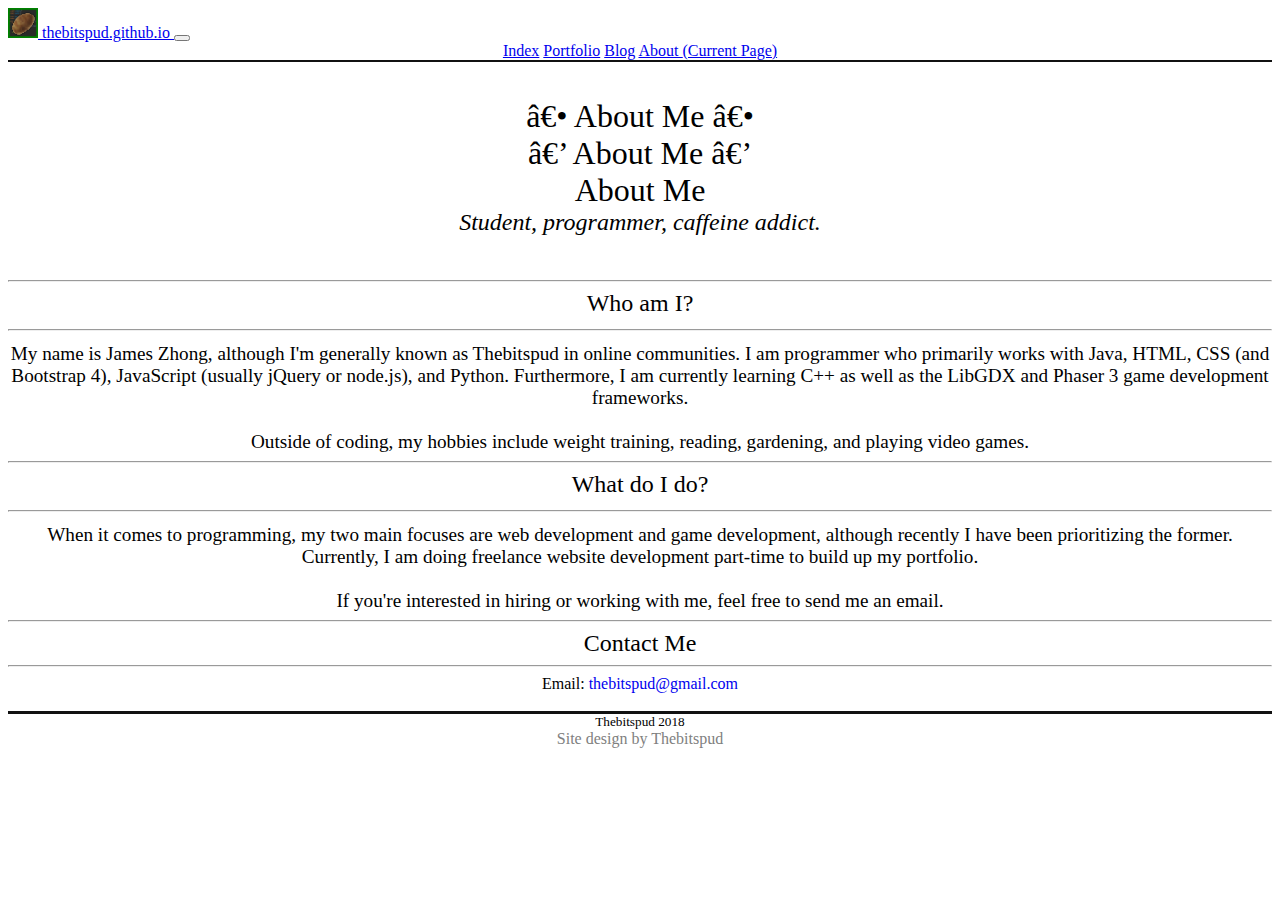
==== about.html @ e5c1249e "Added my first blog post" ====
<!doctype html>

<html lang="en">
	<head>
		<!-- Meta tags -->
		<meta charset= utf-8">
		<meta name="viewport" content="width=device-width, initial-scale=1, shrink-to-fit=no">
		<meta name="author" content="Thebitspud">

		<!-- Bootstrap -->

		<link rel="stylesheet" href="https://stackpath.bootstrapcdn.com/bootstrap/4.1.3/css/bootstrap.min.css" integrity="sha384-MCw98/SFnGE8fJT3GXwEOngsV7Zt27NXFoaoApmYm81iuXoPkFOJwJ8ERdknLPMO" crossorigin="anonymous">

		<!-- Site rendering -->

		<link href="assets/favicon.ico" rel="icon" type="image/x-icon">
		<link href="thebitspud.css" rel="stylesheet" type="text/css">

		<title>About - Thebitspud</title>
	</head>

	<body class="bg-light">
		<!-- Bootstrap navbar -->

		<nav class="navbar navbar-expand-md navbar-dark bg-dark site-navbar bb-dark">
			<a class="navbar-brand" href="index">
				<img src="assets/thebitspud.png" width="30" height="30" class="d-inline-block align-top"> thebitspud.github.io
			</a>

			<button class="navbar-toggler" type="button" data-toggle="collapse" data-target="#navbar-collapse" aria-controls="navbar-collapse" aria-expanded="false" aria-label="Toggle navigation">
				<span class="navbar-toggler-icon"></span>
			</button>

			<div class="collapse navbar-collapse" id="navbar-collapse">
				<div class="navbar-nav nav-fill w-100">
					<a class="nav-item nav-link" href="index">Index</a>
					<a class="nav-item nav-link" href="portfolio">Portfolio</a>
					<a class="nav-item nav-link" href="blog">Blog</a>
					<a class="nav-item nav-link active" href="about">About
						<span class="sr-only">(Current Page)</span>
					</a>
				</div>
			</div>
		</nav>
		
		<!-- Begin page content -->

		<div id="page-title">
			<br><br>
			<h1 class="display-2 mt-5 mb-3 d-none d-md-block">― About Me ―</h1>
			<h1 class="display-3 mt-5 mb-3 d-none d-sm-block d-md-none">‒ About Me ‒</h1>
			<h1 class="display-4 mt-5 mb-3 d-sm-none">About Me</h1>

			<h2 class="mb-5"><em>Student, programmer, caffeine addict.</em></h2>
			<br><br>
		</div>
		<hr class="w-75">

		<!-- Who I am -->

		<h2 class="mt-5">Who am I?<hr class="w-25 mt-4"></h2>
		<div class="col-lg-8">
			<p class="text-justify mt-4 mb-5 w-75">
				My name is James Zhong, although I'm generally known as Thebitspud in online communities. I am programmer who primarily works with Java, HTML, CSS (and Bootstrap 4), JavaScript (usually jQuery or node.js), and Python. Furthermore, I am currently learning C++ as well as the LibGDX and Phaser 3 game development frameworks.<br>
				<br>
				Outside of coding, my hobbies include weight training, reading, gardening, and playing video games.
			</p>
		</div>

		<hr class="my-5 w-75">

		<!-- What I do -->

		<h2 class="mt-5">What do I do?<hr class="w-25 mt-4"></h2>
		<div class="col-lg-8">
			<p class="text-justify mt-4 mb-5 w-75">
				When it comes to programming, my two main focuses are web development and game development, although recently I have been prioritizing the former. Currently, I am doing freelance website development part-time to build up my portfolio.<br>
				<br>
				If you're interested in hiring or working with me, feel free to send me an email.
			</p>
		</div>
		
		<hr class="my-3 w-75">
		
		<!-- Contact -->

		<h2 class="mt-5">Contact Me</h2>
		<hr class="w-50 mt-4">
		<h4 class="my-5 w-75">
			Email: <a href="mailto:thebitspud@gmail.com" target="_blank" class="blue-link">thebitspud@gmail.com</a><br><br>
		</h4>

		<!-- End page content -->

		<div class="site-footer text-center bg-dark mt-5 py-5 tb-dark">
			<h5 class="text-white font-weight-normal mb-2">Thebitspud 2018</h5>
			<a href="https://github.com/thebitspud/thebitspud.github.io" class="footer-link">Site design by Thebitspud</a>
		</div>

		<!-- CDN scripts -->

		<script src="https://code.jquery.com/jquery-3.3.1.slim.min.js"
				integrity="sha384-q8i/X+965DzO0rT7abK41JStQIAqVgRVzpbzo5smXKp4YfRvH+8abtTE1Pi6jizo"
				crossorigin="anonymous"></script>
		<script src="https://cdnjs.cloudflare.com/ajax/libs/popper.js/1.14.3/umd/popper.min.js"
				integrity="sha384-ZMP7rVo3mIykV+2+9J3UJ46jBk0WLaUAdn689aCwoqbBJiSnjAK/l8WvCWPIPm49"
				crossorigin="anonymous"></script>
		<script src="https://stackpath.bootstrapcdn.com/bootstrap/4.1.3/js/bootstrap.min.js"
				integrity="sha384-ChfqqxuZUCnJSK3+MXmPNIyE6ZbWh2IMqE241rYiqJxyMiZ6OW/JmZQ5stwEULTy"
				crossorigin="anonymous"></script>
	</body>
</html>
---- thebitspud.css ----
p {
	font-size: 120%;
}

p, div, h1, h2, h3, h4, h5, h6 {
	font-weight: lighter;
	text-align: center;
	margin: auto;
}

.img {
	width: auto;
	height: auto;
}

p.blog {
	text-indent: 4em;
}

p.preview {
	position: relative;
}

p.preview:after {
	margin: 0;
	position: absolute;
	left: 0;
	bottom: 0;
	height: 100%;
	width: 100%;
	content: "";
	pointer-events: none;
	background: linear-gradient(to bottom, transparent, white);
}

a.btn {
	width: 50%;
	margin: auto;
	border-radius: 0px;
	transition-duration: 0.18s;
}

a.footer-link {
	color: gray;
	text-decoration: none;
}

a.footer-link:hover {
	color: lightgray;
	text-decoration: none;
}

a.blue-link {
	text-decoration: none;
}

a.blue-link:hover {
	color: blue;
	text-decoration: none;
}

.card:hover {
	transform: scale(1.04);
	transition-duration: 0.25s;
}

.carousel {
	border: 2px solid #111111;
}

.carousel-control-prev-icon {
	background-image: url("data:image/svg+xml;charset=utf8,%3Csvg xmlns='http://www.w3.org/2000/svg' fill='%23000' viewBox='0 0 8 8'%3E%3Cpath d='M5.25 0l-4 4 4 4 1.5-1.5-2.5-2.5 2.5-2.5-1.5-1.5z'/%3E%3C/svg%3E");
}

.carousel-control-next-icon {
	background-image: url("data:image/svg+xml;charset=utf8,%3Csvg xmlns='http://www.w3.org/2000/svg' fill='%23000' viewBox='0 0 8 8'%3E%3Cpath d='M2.75 0l-1.5 1.5 2.5 2.5-2.5 2.5 1.5 1.5 4-4-4-4z'/%3E%3C/svg%3E");
}

.bb-dark {
	border-bottom: 2px solid #111111;
}

.tb-dark {
	border-top: 3px solid #111111;
}

#page-title {
	animation: fade-in 4s;
}

@keyframes fade-in {
	from { opacity: 0 }
	to { opacity: 1 }
}
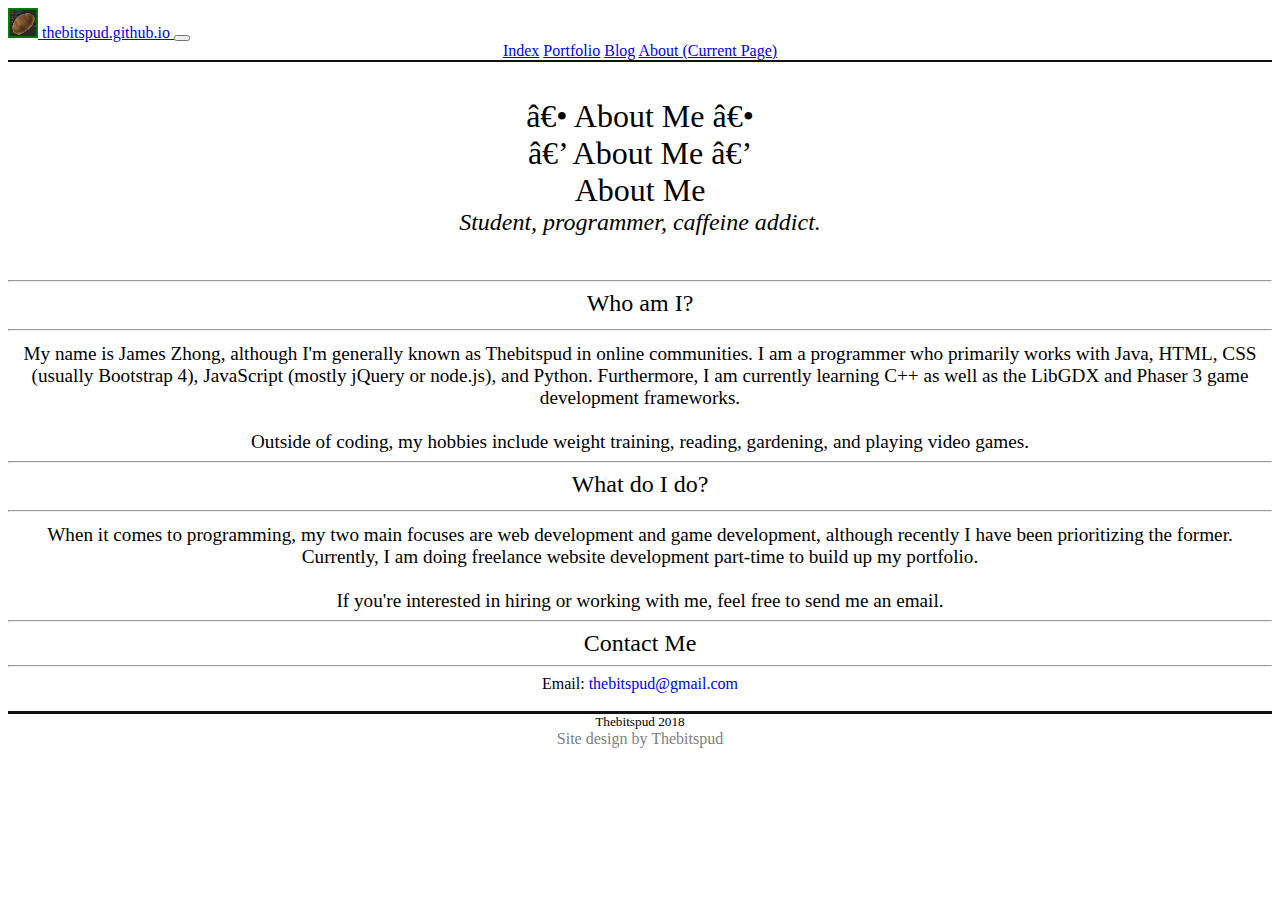
==== commit 7e245796: "Minor English changes" ====
--- a/about.html
+++ b/about.html
@@ -3,6 +3,7 @@
 <html lang="en">
 	<head>
 		<!-- Meta tags -->
+
 		<meta charset= utf-8">
 		<meta name="viewport" content="width=device-width, initial-scale=1, shrink-to-fit=no">
 		<meta name="author" content="Thebitspud">
@@ -23,7 +24,7 @@
 		<!-- Bootstrap navbar -->
 
 		<nav class="navbar navbar-expand-md navbar-dark bg-dark site-navbar bb-dark">
-			<a class="navbar-brand" href="index">
+			<a class="navbar-brand" href="/">
 				<img src="assets/thebitspud.png" width="30" height="30" class="d-inline-block align-top"> thebitspud.github.io
 			</a>
 
@@ -33,7 +34,7 @@
 
 			<div class="collapse navbar-collapse" id="navbar-collapse">
 				<div class="navbar-nav nav-fill w-100">
-					<a class="nav-item nav-link" href="index">Index</a>
+					<a class="nav-item nav-link" href="/">Index</a>
 					<a class="nav-item nav-link" href="portfolio">Portfolio</a>
 					<a class="nav-item nav-link" href="blog">Blog</a>
 					<a class="nav-item nav-link active" href="about">About
@@ -61,7 +62,7 @@
 		<h2 class="mt-5">Who am I?<hr class="w-25 mt-4"></h2>
 		<div class="col-lg-8">
 			<p class="text-justify mt-4 mb-5 w-75">
-				My name is James Zhong, although I'm generally known as Thebitspud in online communities. I am programmer who primarily works with Java, HTML, CSS (and Bootstrap 4), JavaScript (usually jQuery or node.js), and Python. Furthermore, I am currently learning C++ as well as the LibGDX and Phaser 3 game development frameworks.<br>
+				My name is James Zhong, although I'm generally known as Thebitspud in online communities. I am a programmer who primarily works with Java, HTML, CSS (usually Bootstrap 4), JavaScript (mostly jQuery or node.js), and Python. Furthermore, I am currently learning C++ as well as the LibGDX and Phaser 3 game development frameworks.<br>
 				<br>
 				Outside of coding, my hobbies include weight training, reading, gardening, and playing video games.
 			</p>
@@ -94,7 +95,7 @@
 
 		<div class="site-footer text-center bg-dark mt-5 py-5 tb-dark">
 			<h5 class="text-white font-weight-normal mb-2">Thebitspud 2018</h5>
-			<a href="https://github.com/thebitspud/thebitspud.github.io" class="footer-link">Site design by Thebitspud</a>
+			<a href="https://github.com/thebitspud/thebitspud.github.io" target="_blank" class="footer-link">Site design by Thebitspud</a>
 		</div>
 
 		<!-- CDN scripts -->
--- a/thebitspud.css
+++ b/thebitspud.css
@@ -68,11 +68,11 @@
 	border: 2px solid #111111;
 }
 
-.carousel-control-prev-icon {
+.prev-black {
 	background-image: url("data:image/svg+xml;charset=utf8,%3Csvg xmlns='http://www.w3.org/2000/svg' fill='%23000' viewBox='0 0 8 8'%3E%3Cpath d='M5.25 0l-4 4 4 4 1.5-1.5-2.5-2.5 2.5-2.5-1.5-1.5z'/%3E%3C/svg%3E");
 }
 
-.carousel-control-next-icon {
+.next-black {
 	background-image: url("data:image/svg+xml;charset=utf8,%3Csvg xmlns='http://www.w3.org/2000/svg' fill='%23000' viewBox='0 0 8 8'%3E%3Cpath d='M2.75 0l-1.5 1.5 2.5 2.5-2.5 2.5 1.5 1.5 4-4-4-4z'/%3E%3C/svg%3E");
 }
 
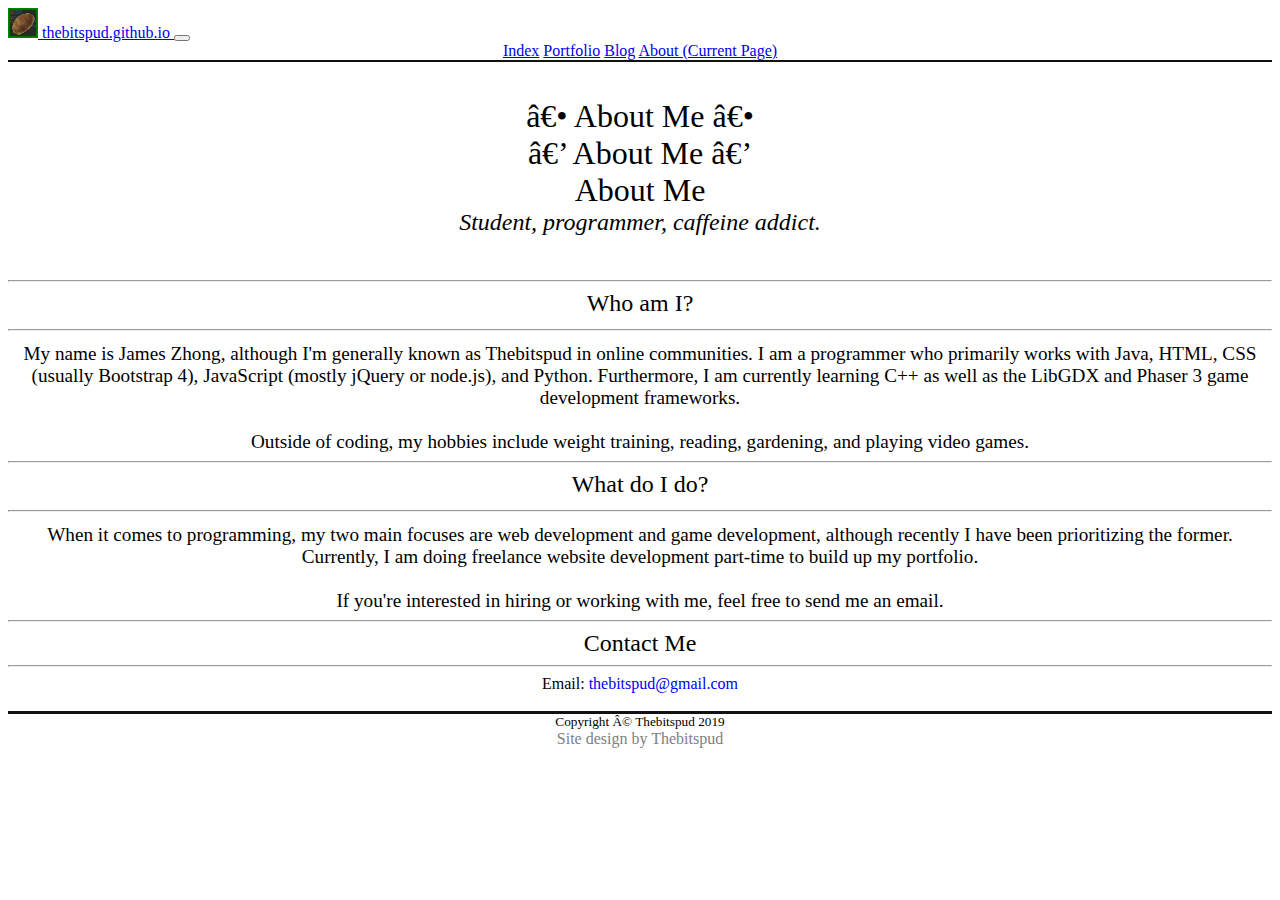
==== commit f1c62bad: "It's 2019 now :-)" ====
--- a/about.html
+++ b/about.html
@@ -94,7 +94,7 @@
 		<!-- End page content -->
 
 		<div class="site-footer text-center bg-dark mt-5 py-5 tb-dark">
-			<h5 class="text-white font-weight-normal mb-2">Thebitspud 2018</h5>
+			<h5 class="text-white font-weight-normal mb-2">Copyright © Thebitspud 2019</h5>
 			<a href="https://github.com/thebitspud/thebitspud.github.io" target="_blank" class="footer-link">Site design by Thebitspud</a>
 		</div>
 
--- a/thebitspud.css
+++ b/thebitspud.css
@@ -1,3 +1,5 @@
+/* Setting site defaults */
+
 p {
 	font-size: 120%;
 }
@@ -17,6 +19,8 @@
 	text-indent: 4em;
 }
 
+/* Blog previews */
+
 p.preview {
 	position: relative;
 }
@@ -32,6 +36,8 @@
 	pointer-events: none;
 	background: linear-gradient(to bottom, transparent, white);
 }
+
+/* Links and buttons */
 
 a.btn {
 	width: 50%;
@@ -59,6 +65,8 @@
 	text-decoration: none;
 }
 
+/* Bootstrap modifications */
+
 .card:hover {
 	transform: scale(1.04);
 	transition-duration: 0.25s;
@@ -76,6 +84,8 @@
 	background-image: url("data:image/svg+xml;charset=utf8,%3Csvg xmlns='http://www.w3.org/2000/svg' fill='%23000' viewBox='0 0 8 8'%3E%3Cpath d='M2.75 0l-1.5 1.5 2.5 2.5-2.5 2.5 1.5 1.5 4-4-4-4z'/%3E%3C/svg%3E");
 }
 
+/* Custom borders */
+
 .bb-dark {
 	border-bottom: 2px solid #111111;
 }
@@ -83,6 +93,8 @@
 .tb-dark {
 	border-top: 3px solid #111111;
 }
+
+/* Animations */
 
 #page-title {
 	animation: fade-in 4s;
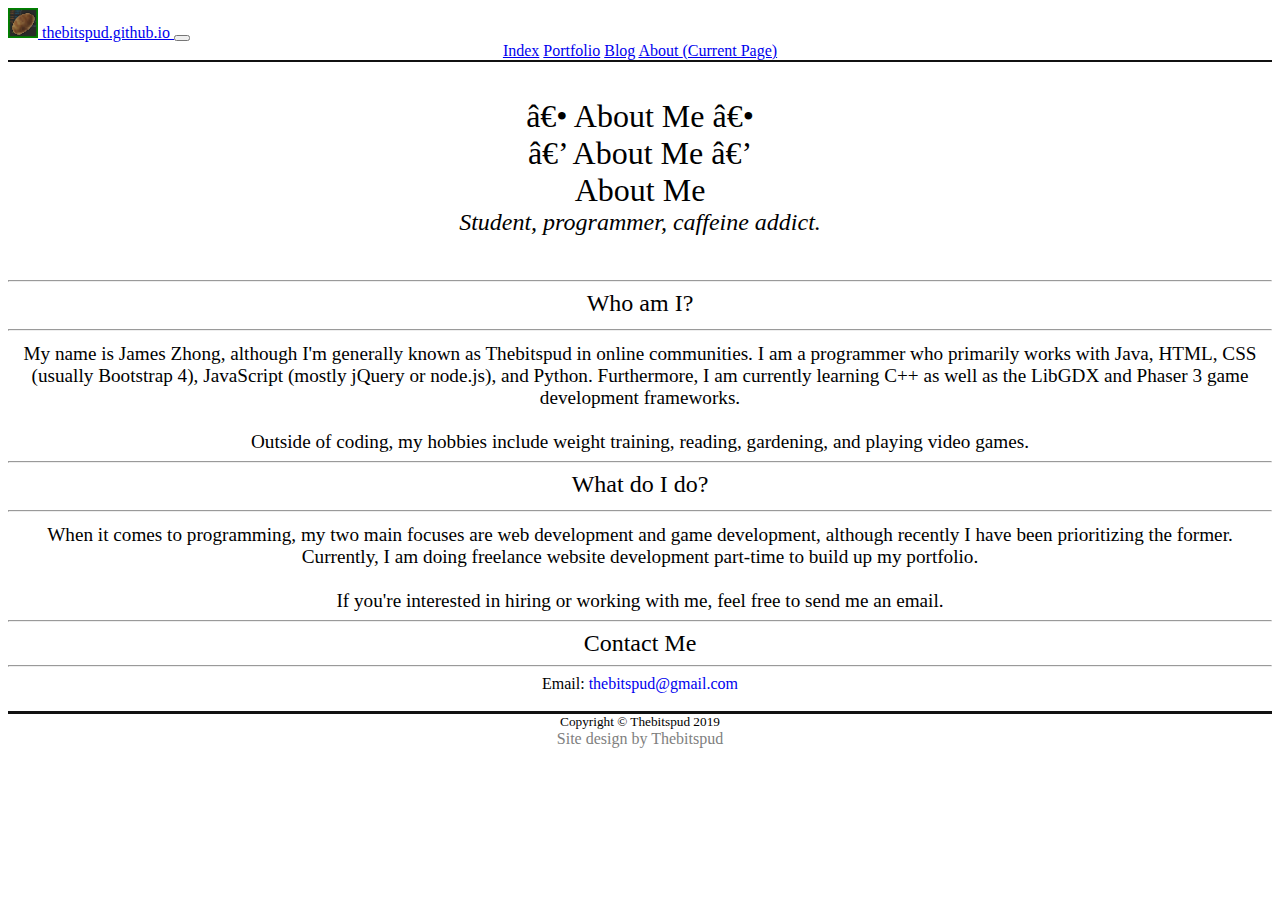
==== commit 325e3068: "Using HTML charcode for copyright" ====
--- a/about.html
+++ b/about.html
@@ -94,7 +94,7 @@
 		<!-- End page content -->
 
 		<div class="site-footer text-center bg-dark mt-5 py-5 tb-dark">
-			<h5 class="text-white font-weight-normal mb-2">Copyright © Thebitspud 2019</h5>
+			<h5 class="text-white font-weight-normal mb-2">Copyright &copy; Thebitspud 2019</h5>
 			<a href="https://github.com/thebitspud/thebitspud.github.io" target="_blank" class="footer-link">Site design by Thebitspud</a>
 		</div>
 
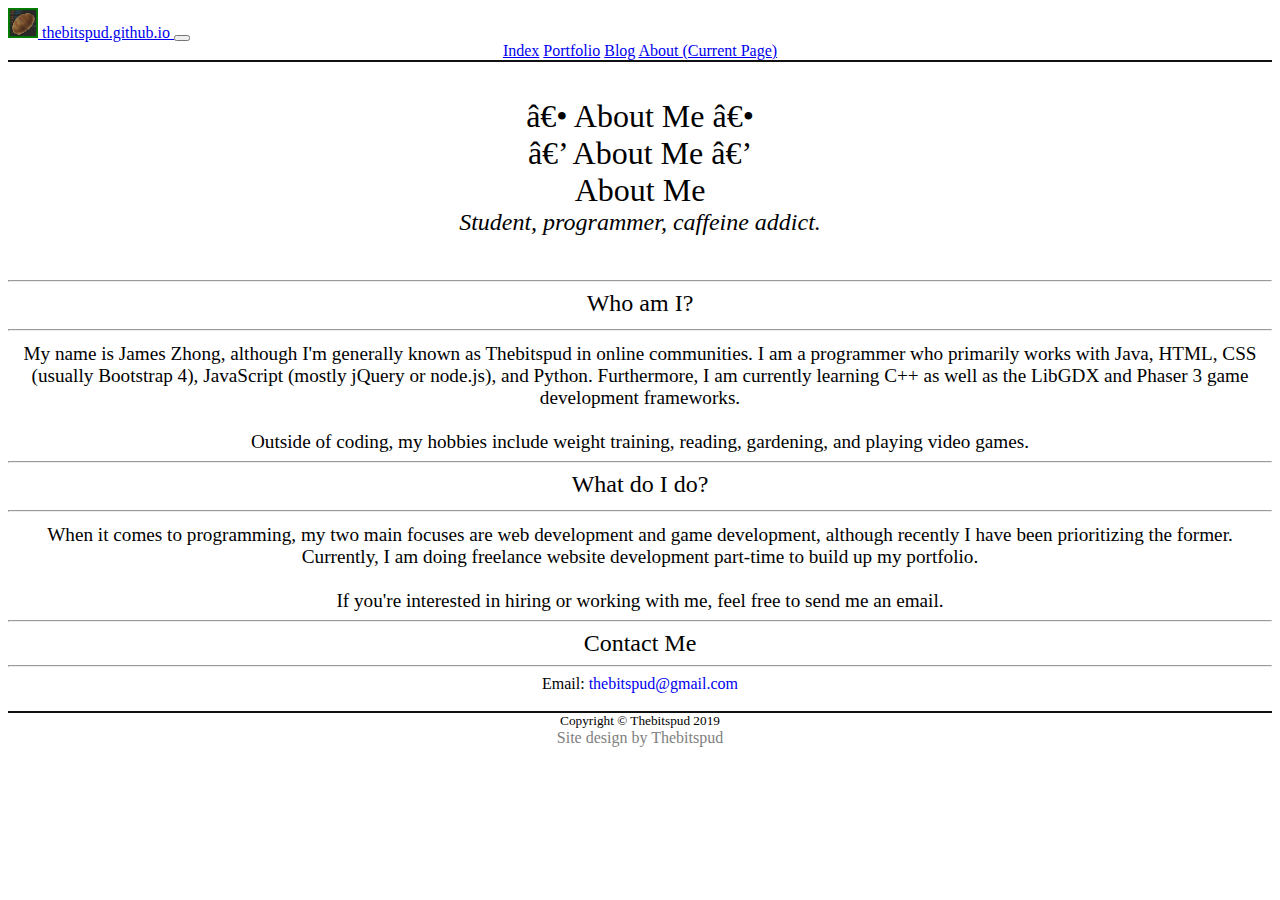
==== commit 4d16fad8: "Cleaned up site code" ====
--- a/about.html
+++ b/about.html
@@ -93,7 +93,7 @@
 
 		<!-- End page content -->
 
-		<div class="site-footer text-center bg-dark mt-5 py-5 tb-dark">
+		<div class="bg-dark mt-5 py-5 tb-dark">
 			<h5 class="text-white font-weight-normal mb-2">Copyright &copy; Thebitspud 2019</h5>
 			<a href="https://github.com/thebitspud/thebitspud.github.io" target="_blank" class="footer-link">Site design by Thebitspud</a>
 		</div>
--- a/thebitspud.css
+++ b/thebitspud.css
@@ -1,4 +1,4 @@
-/* Setting site defaults */
+/* Site defaults */
 
 p {
 	font-size: 120%;
@@ -65,6 +65,16 @@
 	text-decoration: none;
 }
 
+/* Custom borders */
+
+.bb-dark {
+	border-bottom: 2px solid #111111;
+}
+
+.tb-dark {
+	border-top: 2px solid #111111;
+}
+
 /* Bootstrap modifications */
 
 .card:hover {
@@ -84,16 +94,6 @@
 	background-image: url("data:image/svg+xml;charset=utf8,%3Csvg xmlns='http://www.w3.org/2000/svg' fill='%23000' viewBox='0 0 8 8'%3E%3Cpath d='M2.75 0l-1.5 1.5 2.5 2.5-2.5 2.5 1.5 1.5 4-4-4-4z'/%3E%3C/svg%3E");
 }
 
-/* Custom borders */
-
-.bb-dark {
-	border-bottom: 2px solid #111111;
-}
-
-.tb-dark {
-	border-top: 3px solid #111111;
-}
-
 /* Animations */
 
 #page-title {
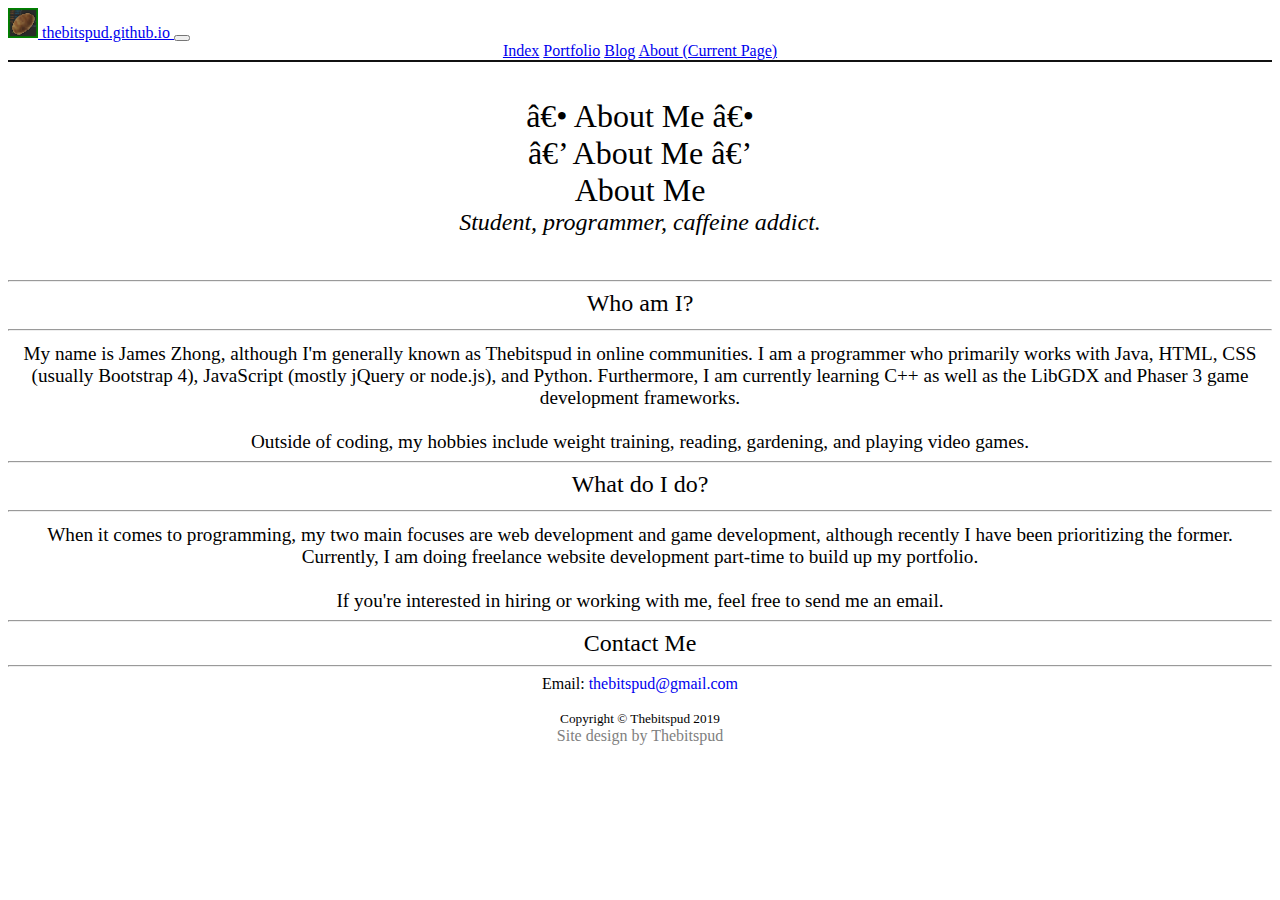
==== commit fade6b7f: "Removing vestigial code" ====
--- a/about.html
+++ b/about.html
@@ -23,7 +23,7 @@
 	<body class="bg-light">
 		<!-- Bootstrap navbar -->
 
-		<nav class="navbar navbar-expand-md navbar-dark bg-dark site-navbar bb-dark">
+		<nav class="navbar navbar-expand-md navbar-dark bg-dark">
 			<a class="navbar-brand" href="/">
 				<img src="assets/thebitspud.png" width="30" height="30" class="d-inline-block align-top"> thebitspud.github.io
 			</a>
--- a/thebitspud.css
+++ b/thebitspud.css
@@ -17,6 +17,14 @@
 
 p.blog {
 	text-indent: 4em;
+}
+
+.navbar {
+	border-bottom: 2px solid #111111;
+}
+
+.footer {
+	border-top: 2px solid #111111;
 }
 
 /* Blog previews */
@@ -65,16 +73,6 @@
 	text-decoration: none;
 }
 
-/* Custom borders */
-
-.bb-dark {
-	border-bottom: 2px solid #111111;
-}
-
-.tb-dark {
-	border-top: 2px solid #111111;
-}
-
 /* Bootstrap modifications */
 
 .card:hover {
